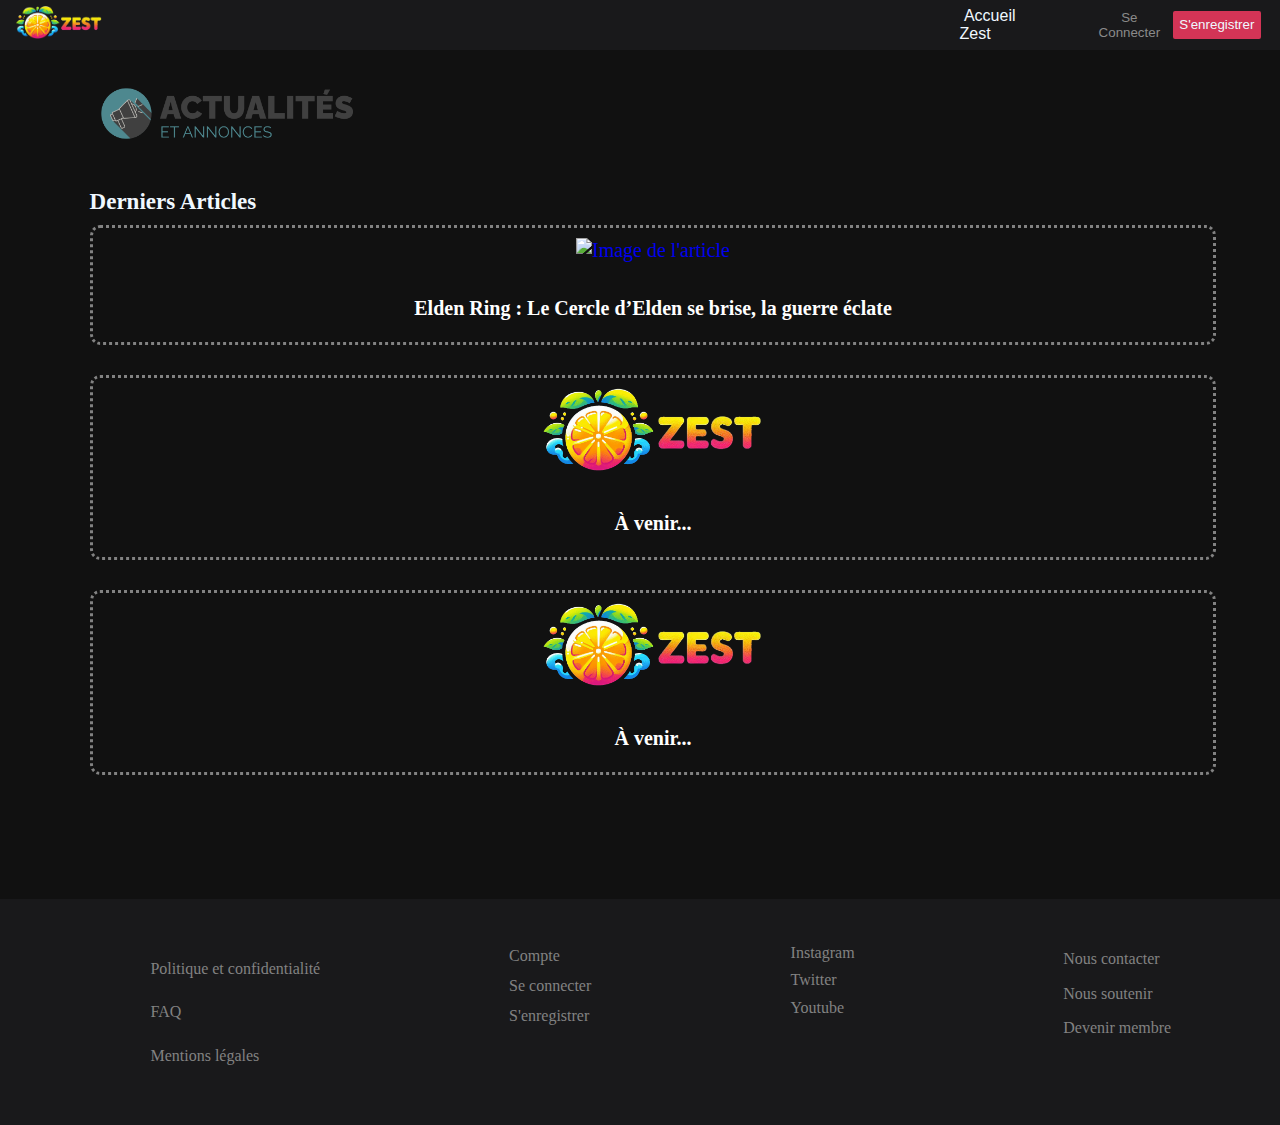
==== Zest/html/categories/actu.html @ 5ecb9bf9 "Add files via upload" ====
<!DOCTYPE html>
<html lang="fr">
<head>
  <meta charset="UTF-8">
  <meta name="viewport" content="width=device-width, initial-scale=1.0">
  <link rel="stylesheet" href="../../styles.css">
  <title>Actualités et Annonces - Zest Community</title>
  <link rel="shortcut icon" href="../../img/favicon.png">
  <script src="https://kit.fontawesome.com/24c4d1c3cd.js" crossorigin="anonymous"></script>
</head>
<body>

  <section id="hero">
    <!-- Barre de navigation -->
    <nav>
      <a href="../../index.html"><img src="../../img/logo.png" alt=""></a>
      <a id="about" href="../../index.html"><i class="fa-solid fa-arrow-left"></i>Accueil Zest</a>
      <button id="login">Se Connecter</button>
      <button id="register">S'enregistrer</button>
    </nav>
    <!-- Fin barre de navigation -->
     
    <!-- Contenu spécifique de la catégorie Actualités et Annonces -->
    <div id="category-content">
        <img src="../../img/categories/Actualités et Annonces/logo-transparent-png.png" alt="">
        <h2>Derniers Articles</h2>
        <!-- Article -->
        <div id="article">

          <a href="Actualités et Annonces/AA_art1.html">
            <img width="" src="https://logolook.net/wp-content/uploads/2023/12/Elden-Ring-Logo.png" alt="Image de l'article">
            <h2>Elden Ring : Le Cercle d’Elden se brise, la guerre éclate</h2>
          </a>

          <a href="">
            <img width="" src="../../img/logo.png" alt="Image de l'article">
            <h2>À venir...</h2>
          </a>

          <a href="">
            <img width="" src="../../img/logo.png" alt="Image de l'article">
            <h2>À venir...</h2>
          </a>

        </div>
        <!-- Fin de l'article -->
      </div>
    <!-- Fin du contenu spécifique -->
    
  </section>

  <section id="footer">
    <!-- Pied de page -->
    <footer>
      <div id="colonnes">
        <div id="colonne">
          <a href="">Politique et confidentialité</a>
          <a href="">FAQ</a>
          <a href="">Mentions légales</a>
        </div>
        <div id="colonne">
          <a href="">Compte</a>
          <a href="">Se connecter</a>
          <a href="">S'enregistrer</a>
        </div>
        <div id="colonne">
          <a href="">Instagram</a>
          <a href="">Twitter</a>
          <a href="">Youtube</a>
        </div>
        <div id="colonne">
          <a href="">Nous contacter</a>
          <a href="">Nous soutenir</a>
          <a href="">Devenir membre</a>
        </div>
      </div>
    </footer>
    <!-- Fin pied de page -->
  </section>

</body>
</html>
---- Zest/styles.css ----
* {
    margin: 0;
    padding: 0;
    
}

body {
    background-color: rgb(17, 17, 17);
}




/* Barre de Navigation */

nav {
    background-color: rgb(25, 25, 27);
    width: 100%;
    position: fixed;
    padding: 0.5%;
    display: flex;
    justify-content: space-between;
    align-items: center;
    top: 0;
    z-index: 1000;
}

nav a img {
    width: 9%;
    margin-left: 1%;
}


#about {
    margin-right: 2%;
    color: aliceblue;
    text-decoration: none;
    width: 12%;
    font-family: Arial, Helvetica, sans-serif;
    transition: ease 0.3s;
}

#about:hover {
    transition: ease 0.3s;
    color: white;
    text-shadow: 0px 0px 4px white;
}

#login {
    color: rgb(138, 138, 138);
    background-color: rgb(25, 25, 27);
    border: none;
    cursor:pointer;
    margin-left: 2%;
    width: 6%;
    transition:ease 0.3s;
}

#login:hover {
    color: rgb(179, 179, 179);
    transition:ease 0.3s;
    text-shadow: 0px 0px 7px rgb(117, 117, 117);
}

#register {
    color: aliceblue;
    background-color: rgb(211, 52, 86);
    margin-right: 2%;
    margin-left: 1%;
    padding: 0.5%;
    border: none;
    border-radius: 2px;
    transition:ease 0.3s;
}

#register:hover {
    color: white;
    transition:ease 0.3s;
    text-shadow: 0px 0px 7px white;
}

i {
    margin-right: 5%;
}

/* Fin Barre de Navigation */


/* Catégories */

#h1categories {
    color: aliceblue;
    margin-left: 8%;
    font-family: 'Roboto';
}

#categories {
    display: flex;
    margin-top: 2%;
    margin-left: 15%;
}

#categories div {
    display: grid;
    grid-template-columns: repeat(2, 1fr);
    grid-gap: 10px;
}


#categories img {
    width: 30%;
    transition: transform 0.3s ease;
    border-radius: 5px;
}

#categories img:hover {
    transform: scale(1.1);
}


#categories a {
    margin: 1%;
    color: #9b9b9b;
    font-size: 20px;
    text-decoration: none;
    line-height: 32px;
    font-family: 'Roboto';
    transition: ease 0.3s;
}

#categories a:hover {
    text-shadow: 0px 0px 2px white;
    transition: ease 0.3s;
}


/* Fin Catégories */


/* Présentation */

#presentation, #apropos {
    background-color: rgb(17,17,17);
    color: aliceblue;
    text-align: justify;
    margin-top: 6%;
    padding-left: 7%;
    padding-right: 7%;
    font-family: "Roboto";
    line-height: 25px;
    font-size: 20px;
}

/* Fin présentation */

/* Pied de page */

footer {
    margin-top: 5%;
    background-color: rgb(25, 25, 27);
    padding: 35px 125px;
    color: #828282;
}


footer div div a {
    margin: 15%;
    color: #828282;
    text-decoration: none;
    font-family: 'Roboto';
    display: block;
    width: 110%;
    transition: ease 0.3s;
}

footer div div a:hover {
    transition: ease 0.3s;
    color: #9b9b9b;
    text-shadow: 0px 0px 3px #9b9b9b;
}


#colonnes {
    display: flex;
    flex-wrap: wrap;
    justify-content: space-between;
}

/* Fin pied de page */











/*  Pages des categories  */

#category-content {
    background-color: rgb(17, 17, 17);
    color: aliceblue;
    text-align: justify;
    margin-top: 6%;
    padding-left: 7%;
    padding-right: 7%;
    font-family: "Roboto";
    line-height: 25px;
    font-size: 20px;
}

#category-content img {
    margin-bottom: 3%;
    width: 25%;

}

#category-content h2 {
    margin-bottom: 1%;
    font-size: 115%;
}

#article {
    position: relative;
    display: inline-block;
    margin-bottom: 30px;
    text-align: center;
}

#article a {
    text-decoration: none;
    display: inline-block;
    margin-bottom: 30px;
    border-style: dotted;
    border-color: #828282;
    border-radius: 10px;
    padding: 10px;
    transition: ease 0.3s;
    width: 100%;
}

#article a:hover {
    transform: scale(1.05);
    transition: ease 0.3s;
}

#article img {
    width: 20%;
}

#article h2 {
    color: #fff;
    font-size: 20px;
    transition: ease 0.3s;
}

#article h2:hover {
    text-shadow: 0px 0px 10px;
}

/* Fin Page categories */
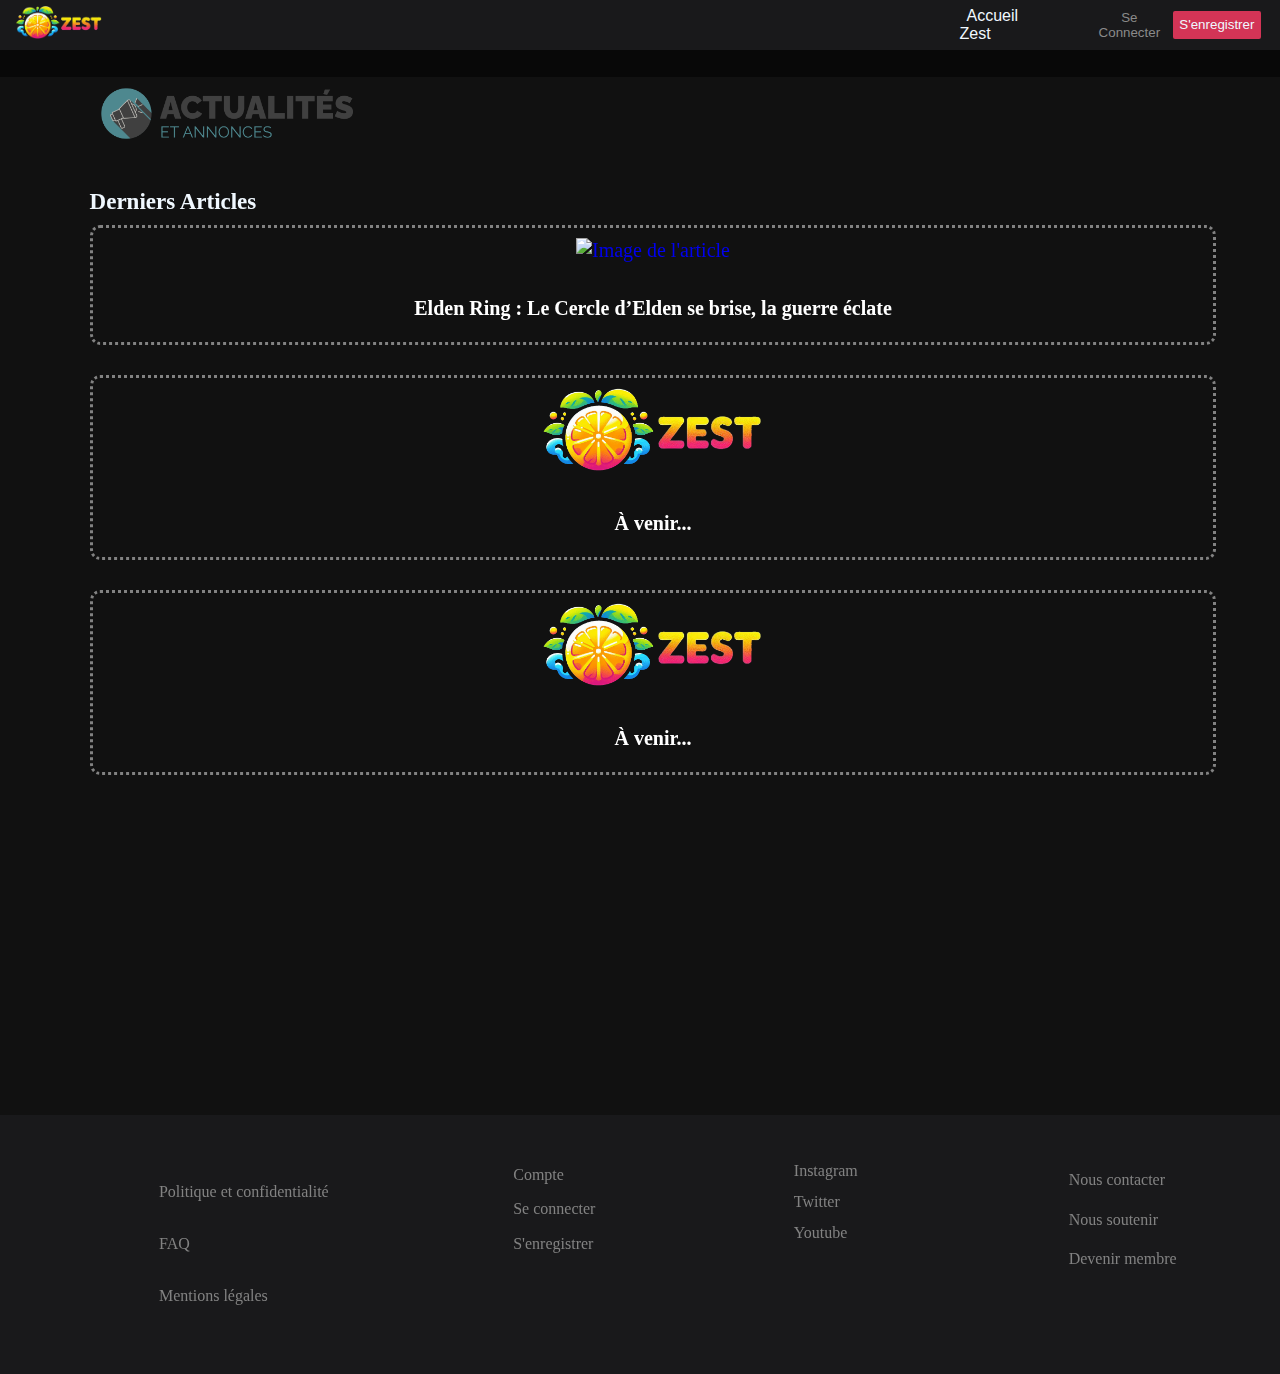
==== commit 445287d5: "Add files via upload" ====
--- a/Zest/html/categories/actu.html
+++ b/Zest/html/categories/actu.html
@@ -7,6 +7,7 @@
   <title>Actualités et Annonces - Zest Community</title>
   <link rel="shortcut icon" href="../../img/favicon.png">
   <script src="https://kit.fontawesome.com/24c4d1c3cd.js" crossorigin="anonymous"></script>
+  <link href="https://unpkg.com/aos@2.3.1/dist/aos.css" rel="stylesheet">
 </head>
 <body>
 
@@ -17,6 +18,7 @@
       <a id="about" href="../../index.html"><i class="fa-solid fa-arrow-left"></i>Accueil Zest</a>
       <button id="login">Se Connecter</button>
       <button id="register">S'enregistrer</button>
+      <link href="https://unpkg.com/aos@2.3.1/dist/aos.css" rel="stylesheet">
     </nav>
     <!-- Fin barre de navigation -->
      
@@ -27,17 +29,22 @@
         <!-- Article -->
         <div id="article">
 
-          <a href="Actualités et Annonces/AA_art1.html">
+          <a data-aos="fade-left" href="Actualités et Annonces/AA_art1.html">
             <img width="" src="https://logolook.net/wp-content/uploads/2023/12/Elden-Ring-Logo.png" alt="Image de l'article">
             <h2>Elden Ring : Le Cercle d’Elden se brise, la guerre éclate</h2>
           </a>
 
-          <a href="">
+          <a data-aos="fade-right" href="">
             <img width="" src="../../img/logo.png" alt="Image de l'article">
             <h2>À venir...</h2>
           </a>
 
-          <a href="">
+          <a data-aos="fade-left" href="">
+            <img width="" src="../../img/logo.png" alt="Image de l'article">
+            <h2>À venir...</h2>
+          </a>
+
+          <a data-aos="fade-right" href="">
             <img width="" src="../../img/logo.png" alt="Image de l'article">
             <h2>À venir...</h2>
           </a>
@@ -78,5 +85,11 @@
     <!-- Fin pied de page -->
   </section>
 
+  <script src="https://unpkg.com/aos@2.3.1/dist/aos.js"></script>
+
+    <script>
+        AOS.init();
+    </script>
+
 </body>
 </html>
--- a/Zest/styles.css
+++ b/Zest/styles.css
@@ -6,6 +6,21 @@
 
 body {
     background-color: rgb(17, 17, 17);
+    background-image: url('https://get.wallhere.com/photo/Cyberpunk-2077-cyberpunk-nightcity-video-games-night-1967909.jpg');
+    background-repeat: no-repeat;
+    background-size: cover;
+    background-attachment: fixed;
+}
+
+body::after {
+    content: '';
+    position: fixed;
+    top: 0;
+    left: 0;
+    width: 100%;
+    height: 100%;
+    background-color: rgba(0, 0, 0, 0.5);
+    z-index: -1;
 }
 
 
@@ -79,12 +94,41 @@
     text-shadow: 0px 0px 7px white;
 }
 
-i {
-    margin-right: 5%;
+nav i {
+    margin-right: 8%;
 }
 
 /* Fin Barre de Navigation */
 
+#bienvenue {
+    width: 100%;
+    margin-top: 20%;
+    margin-bottom: 10%;
+    font-size: 300%;
+    font-family: 'Roboto';
+    color: aliceblue;
+    display: flex;
+    justify-content: center;
+}
+
+#bienvenue h1 {
+    margin-right: 1%;
+}
+
+#scroll {
+    margin-bottom: 10%;
+    color: aliceblue;
+    font-family: 'Roboto';
+    text-align: center;
+}
+
+#scroll h2 {
+    margin-bottom: 1%;
+}
+
+#scroll a {
+    color: aliceblue;
+}
 
 /* Catégories */
 
@@ -92,11 +136,12 @@
     color: aliceblue;
     margin-left: 8%;
     font-family: 'Roboto';
+    margin-top: 2%;
 }
 
 #categories {
     display: flex;
-    margin-top: 2%;
+    margin-top: 4%;
     margin-left: 15%;
 }
 
@@ -140,10 +185,9 @@
 /* Présentation */
 
 #presentation, #apropos {
-    background-color: rgb(17,17,17);
     color: aliceblue;
     text-align: justify;
-    margin-top: 6%;
+    margin-top: 10%;
     padding-left: 7%;
     padding-right: 7%;
     font-family: "Roboto";
@@ -164,7 +208,7 @@
 
 
 footer div div a {
-    margin: 15%;
+    margin: 20%;
     color: #828282;
     text-decoration: none;
     font-family: 'Roboto';
